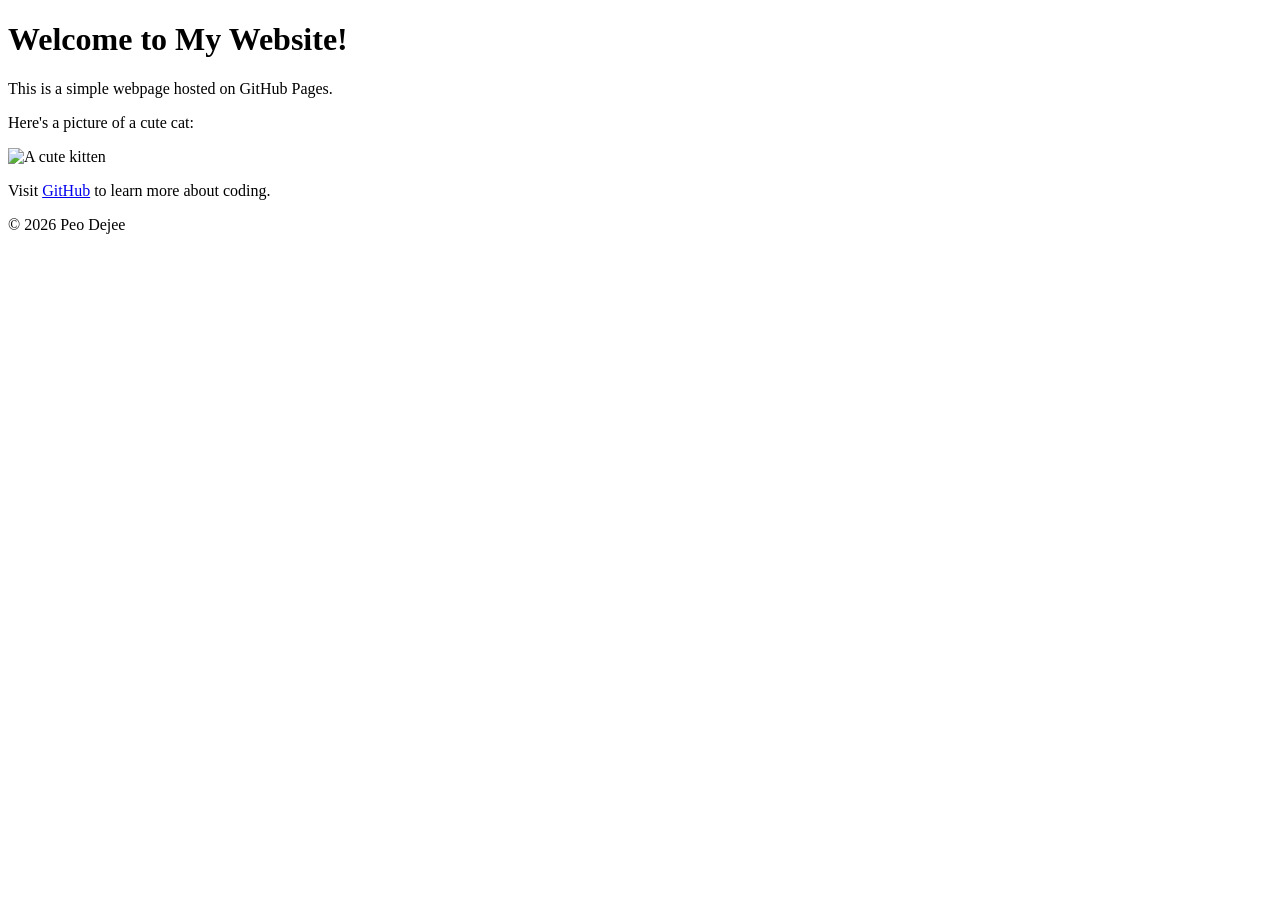
==== index.html @ 26f7191f "Initial commit: Added simple HTML page" ====
<!DOCTYPE html>

<html lang="en">

<head>

<meta charset="UTF-8">

<meta name="viewport" content="width=device-width, initial-scale=1.0">

<title>My First GitHub Page</title>

</head>

<body>

<header>

<h1>Welcome to My Website!</h1>

</header>


<main>

<p>This is a simple webpage hosted on GitHub Pages.</p>

<p>Here's a picture of a cute cat:</p>

<img src="https://placekitten.com/200/300" alt="A cute kitten">


<p>Visit <a href="https://github.com">GitHub</a> to learn more about coding.</p>

</main>


<footer>

<p>&copy; 2026 Peo Dejee</p>

</footer>


</body>

</html>
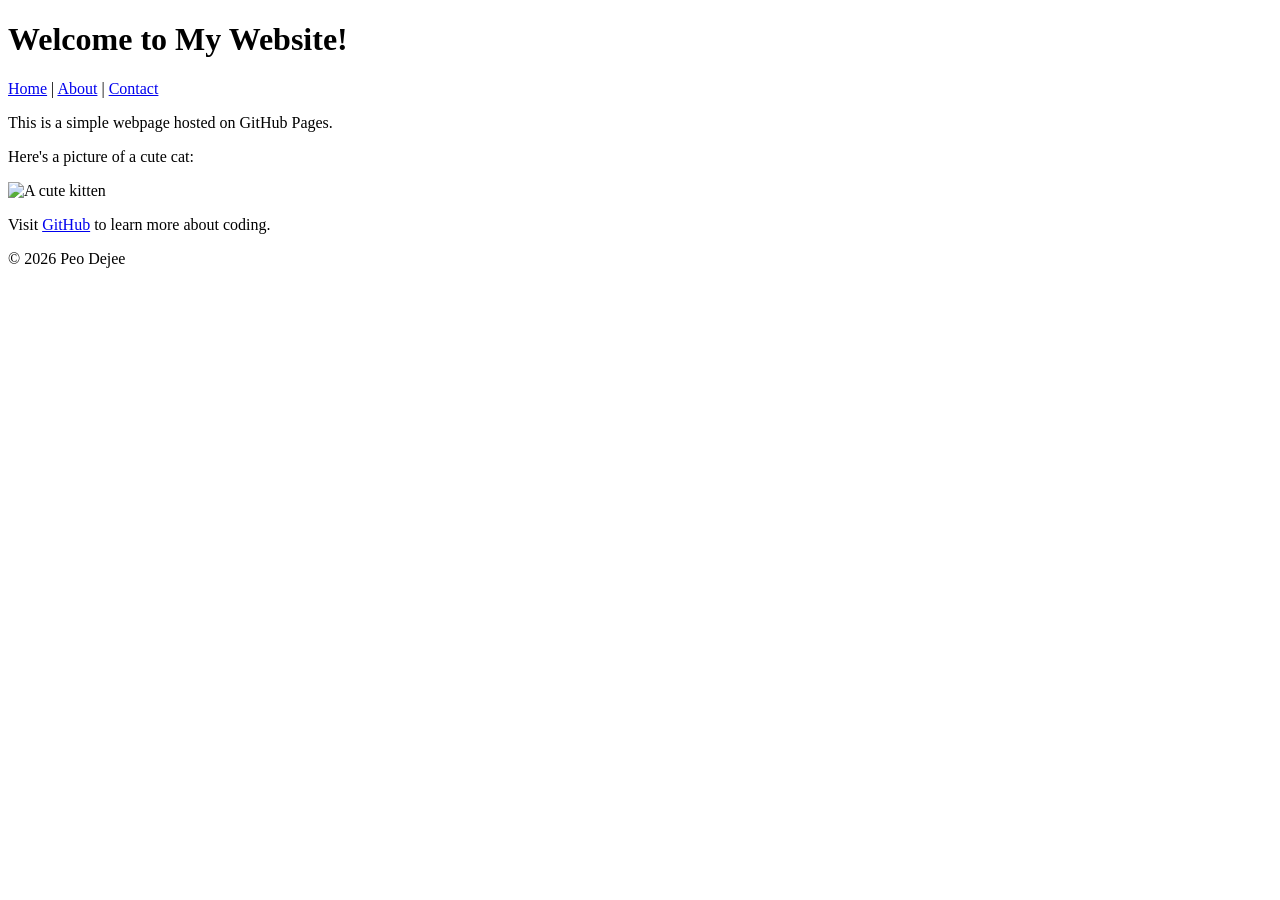
==== commit 9a635005: "Add files via upload" ====
--- a/index.html
+++ b/index.html
@@ -1,47 +1,56 @@
-<!DOCTYPE html>
-
-<html lang="en">
-
-<head>
-
-<meta charset="UTF-8">
-
-<meta name="viewport" content="width=device-width, initial-scale=1.0">
-
-<title>My First GitHub Page</title>
-
-</head>
-
-<body>
-
-<header>
-
-<h1>Welcome to My Website!</h1>
-
-</header>
-
-
-<main>
-
-<p>This is a simple webpage hosted on GitHub Pages.</p>
-
-<p>Here's a picture of a cute cat:</p>
-
-<img src="https://placekitten.com/200/300" alt="A cute kitten">
-
-
-<p>Visit <a href="https://github.com">GitHub</a> to learn more about coding.</p>
-
-</main>
-
-
-<footer>
-
-<p>&copy; 2026 Peo Dejee</p>
-
-</footer>
-
-
-</body>
-
+<!DOCTYPE html>
+
+<html lang="en">
+
+<head>
+
+<meta charset="UTF-8">
+
+<meta name="viewport" content="width=device-width, initial-scale=1.0">
+
+<title>My First GitHub Page</title>
+
+</head>
+
+<body>
+
+<header>
+
+<h1>Welcome to My Website!</h1>
+<nav> 
+
+            <a href="index.html">Home</a> | 
+
+            <a href="about.html">About</a> | 
+
+            <a href="contact.html">Contact</a> 
+
+        </nav> 
+
+</header>
+
+
+<main>
+
+<p>This is a simple webpage hosted on GitHub Pages.</p>
+
+<p>Here's a picture of a cute cat:</p>
+
+<img src="https://placekitten.com/200/300" alt="A cute kitten">
+
+
+<p>Visit <a href="https://github.com">GitHub</a> to learn more about coding.</p>
+
+</main>
+
+
+<footer>
+
+<p>&copy; 2026 Peo Dejee</p>
+
+</footer>
+
+
+</body>
+
 </html>
